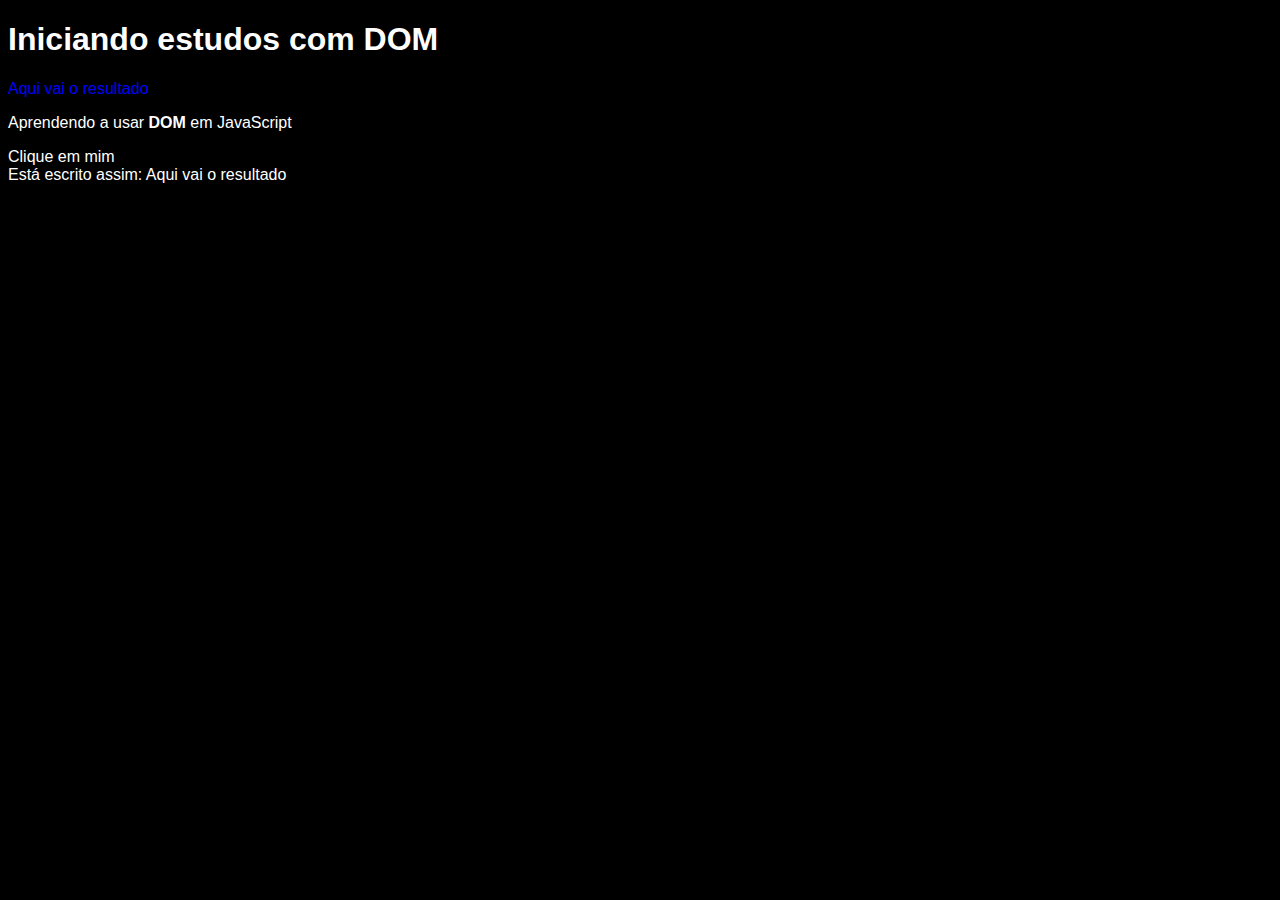
==== ex005/dom.html @ 4c816893 "DOM" ====
<!DOCTYPE html>
<html lang="pt-br">
<head>
    <meta charset="UTF-8">
    <meta name="viewport" content="width=device-width, initial-scale=1.0">
    <title>Primeiros passos com dom</title>

    <style>
        body {
            background: rgb(11, 106, 109);
            color: white;
            font: normal 1em Arial;
        }
    </style>
</head>
<body>
    <!--
        DOM
            Document
            Object
            Model

        Árvore DOM
            window
                - location
                - document
                    - HTML
                        - head
                            - ...
                        - body
                            - ...
                - history
    -->
    <h1>Iniciando estudos com DOM</h1>
    <p>Aqui vai o resultado</p>
    <p>Aprendendo a usar <strong>DOM</strong> em JavaScript</p>
    <div>Clique em mim</div>

    <script>
        var corpo = window.document.body
        var p1 = window.document.getElementsByTagName('p')[0]
        window.document.write('Está escrito assim: ' + p1.innerText)
        corpo.style.background = 'black'
        p1.style.color = 'blue'
    </script>
</body>
</html>
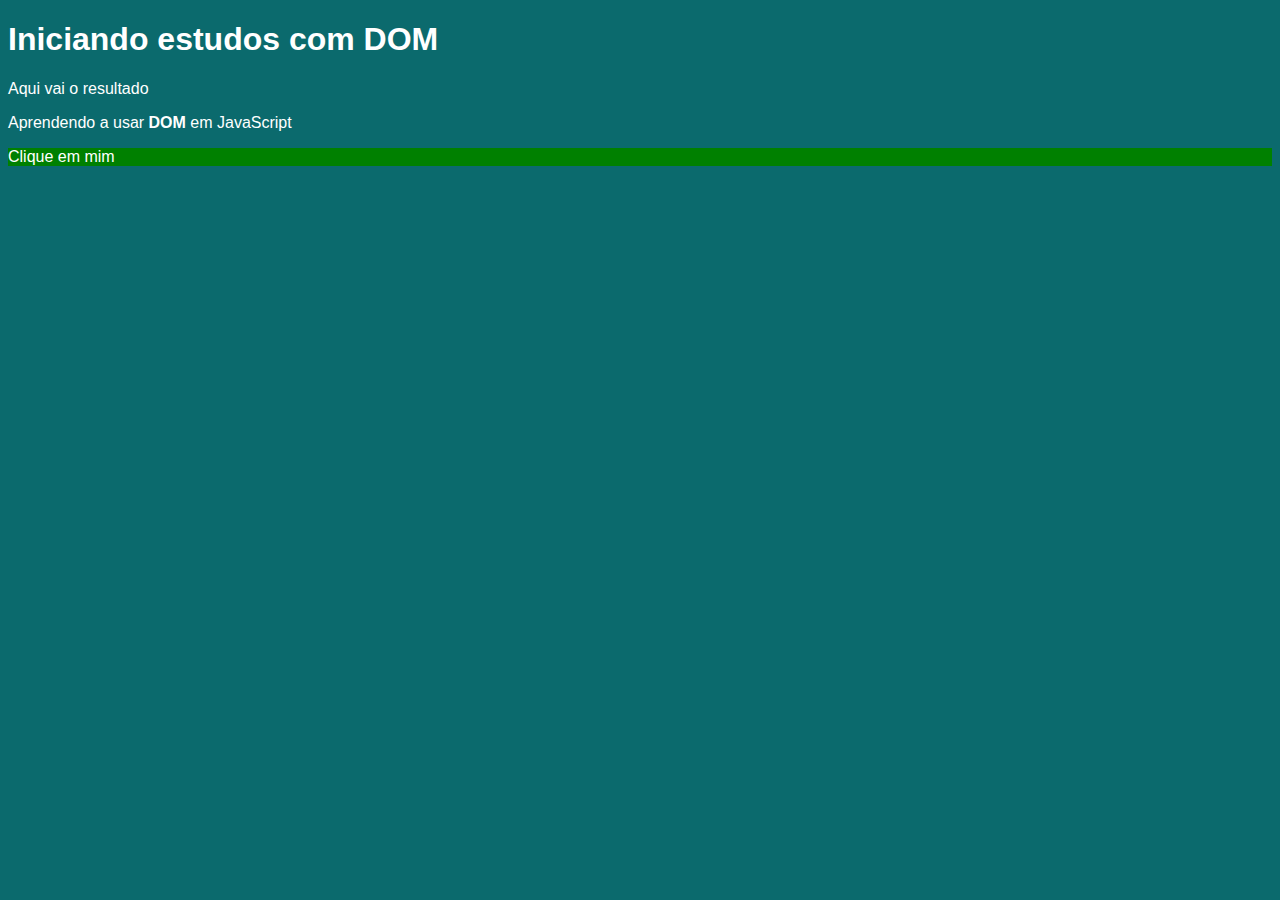
==== commit 91a2004b: "Eventos DOM" ====
--- a/ex005/dom.html
+++ b/ex005/dom.html
@@ -34,14 +34,18 @@
     <h1>Iniciando estudos com DOM</h1>
     <p>Aqui vai o resultado</p>
     <p>Aprendendo a usar <strong>DOM</strong> em JavaScript</p>
-    <div>Clique em mim</div>
+    <div id="msg">Clique em mim</div>
 
     <script>
         var corpo = window.document.body
-        var p1 = window.document.getElementsByTagName('p')[0]
-        window.document.write('Está escrito assim: ' + p1.innerText)
-        corpo.style.background = 'black'
-        p1.style.color = 'blue'
+        var p1 = window.document.getElementsByTagName('p')[1]
+        /*
+        var d = window.document.getElementById('msg')
+        d.style.background = 'green'
+        d.innerText = 'Estou aguardando'
+        */
+        var d = window.document.querySelector('div#msg')
+        d.style.background = 'green'
     </script>
 </body>
 </html>